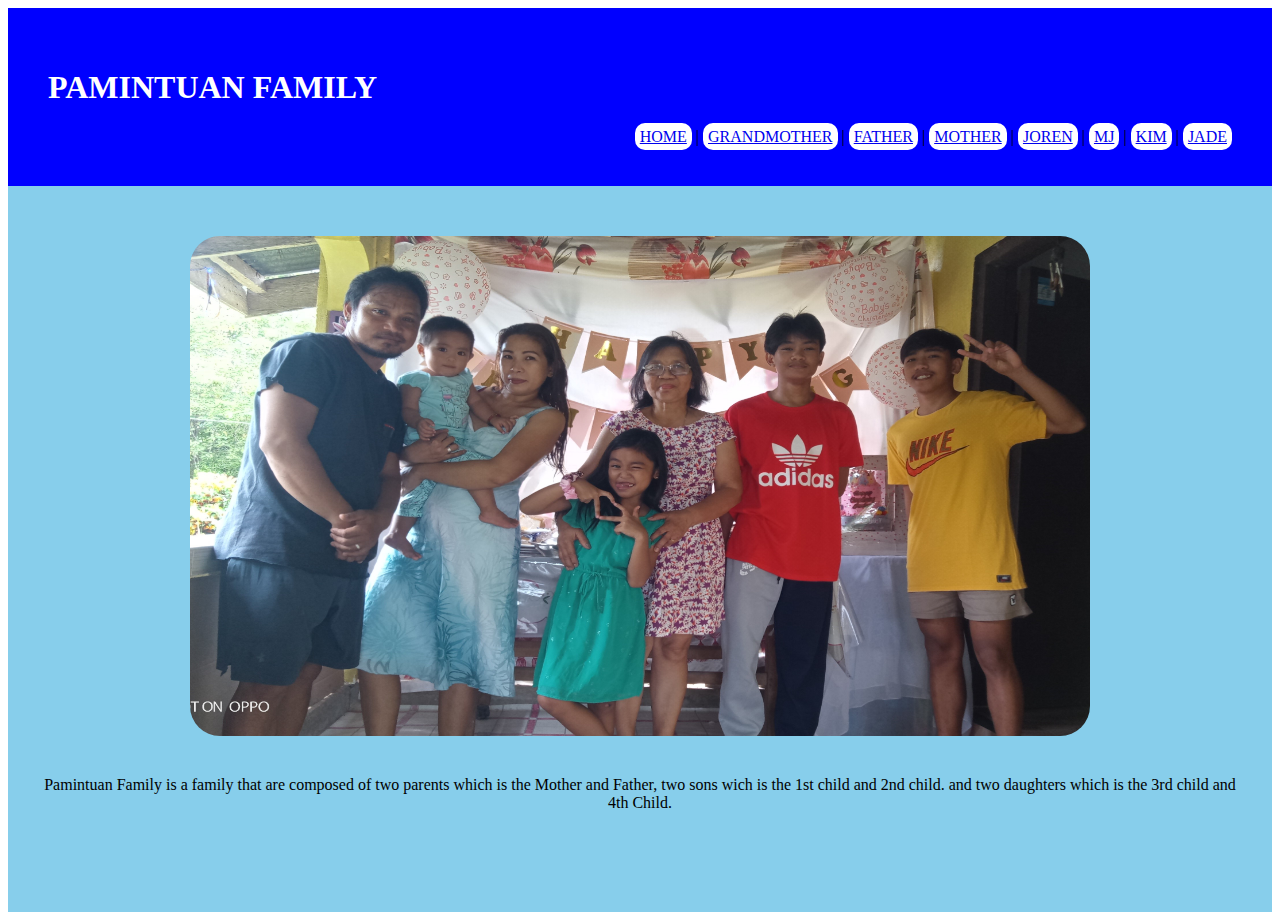
==== index.html @ 0b01d60b "First Added Function" ====
<!DOCTYPE html>
<html lang="en">
<head>
    <meta charset="UTF-8">
    <meta http-equiv="X-UA-Compatible" content="IE=edge">
    <meta name="viewport" content="width=device-width, initial-scale=1.0">
    <title>MY FIRST WEB DEVELOPMENT</title>
    <link rel="stylesheet" href="style.css">
</head>
<body>
    

    <div id="heading">
        <h1 style="color: white;">PAMINTUAN FAMILY </h1>
        <div style="text-align: right;">
            <a href="index.html" title="Go Back to the Home Page." id="lilbg">HOME</a> |
            <a href="aboutgrandma.html" title="About Grandmother." id="lilbg">GRANDMOTHER</a> |
            <a href="aboutpapa.html" title="About Father." id="lilbg">FATHER</a> |
            <a href="aboutmama.html" title="About Mother." id="lilbg">MOTHER</a> |
            <a href="aboutme.html" title="About Me." id="lilbg">JOREN</a> |
            <a href="aboutbrother.html" title="About Bro." id="lilbg">MJ</a> |
            <a href="aboutsister1.html" title="About Sis1." id="lilbg">KIM</a> |
            <a href="aboutsister2.html" title="About Sis2." id="lilbg">JADE</a>
        </div>
    </div>

    <div id="container">
        <img src="fam.jpg" alt="Family Photo" id="fampic">
        <p>Pamintuan Family is a family that are composed of two parents which is the Mother and Father, two sons wich is the 1st child and 2nd child. and two daughters which is the 3rd child and 4th Child. </p>
        <br><br><br>
    </div>

    <!--<div id = "container1">
        <a href="index.html">HOME</a> |
        <a href="menu1.html">CONTENT 1</a> |
        <a href="menu2.html">CONTENT 2</a> |
        <a href="menu3.html">CONTENT 3</a> |
        <a href="menu4.html">CONTENT 4</a> |
        <a href="menu5.html">CONTENT 5</a> |
        <a href="menu6.html">CONTENT 6</a>

        max-width: 100%;
    height: auto;

    </div> -->


</body>
</html>
---- style.css ----
#heading{
    text-align: left;
    background-color: blue;
    padding: 40px;
}

#container{
    text-align: center;
    padding: 30px;
    background: skyblue;
}

#fampic{
    height: 500px;
    width: 900px;
    padding: 20px;
    border-radius: 50px;
}

#lilbg{
    background: white;
    padding: 5px;
    border-radius: 10px;
}

#lilbg:hover{
    width: 200px;
    transition-delay: .5s;
}

img{
    max-width: 100%;
    height: auto;
}

#pics{
    height: 300px;
    width: 300px;
    border-radius: 50%;
}
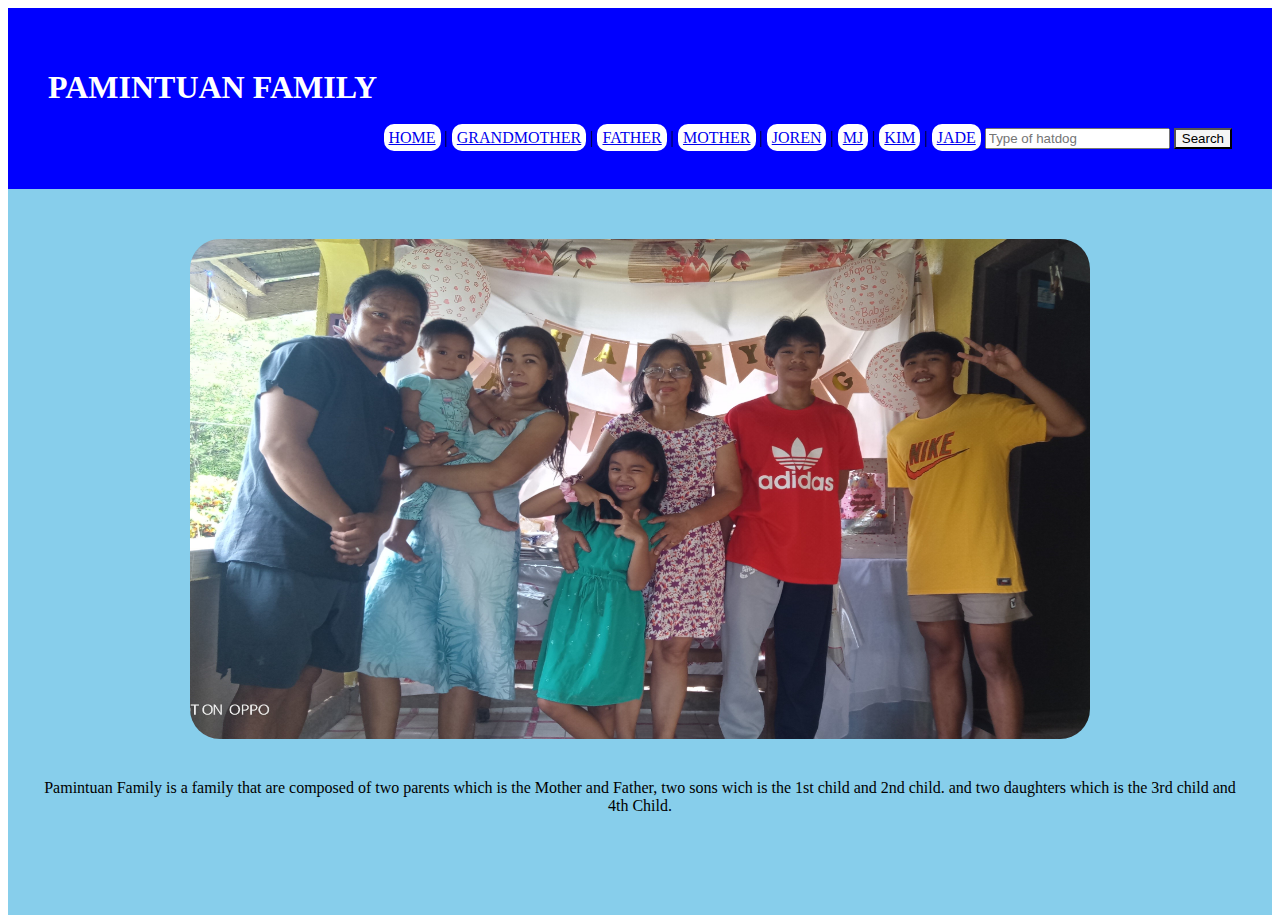
==== commit 2a3b2baa: "VERSION 1 PROGRAM" ====
--- a/index.html
+++ b/index.html
@@ -21,6 +21,8 @@
             <a href="aboutbrother.html" title="About Bro." id="lilbg">MJ</a> |
             <a href="aboutsister1.html" title="About Sis1." id="lilbg">KIM</a> |
             <a href="aboutsister2.html" title="About Sis2." id="lilbg">JADE</a>
+            <input type="text" class="searh" placeholder="Type of hatdog">
+            <button style="background-color:whitesmoke;">Search</button>
         </div>
     </div>
 
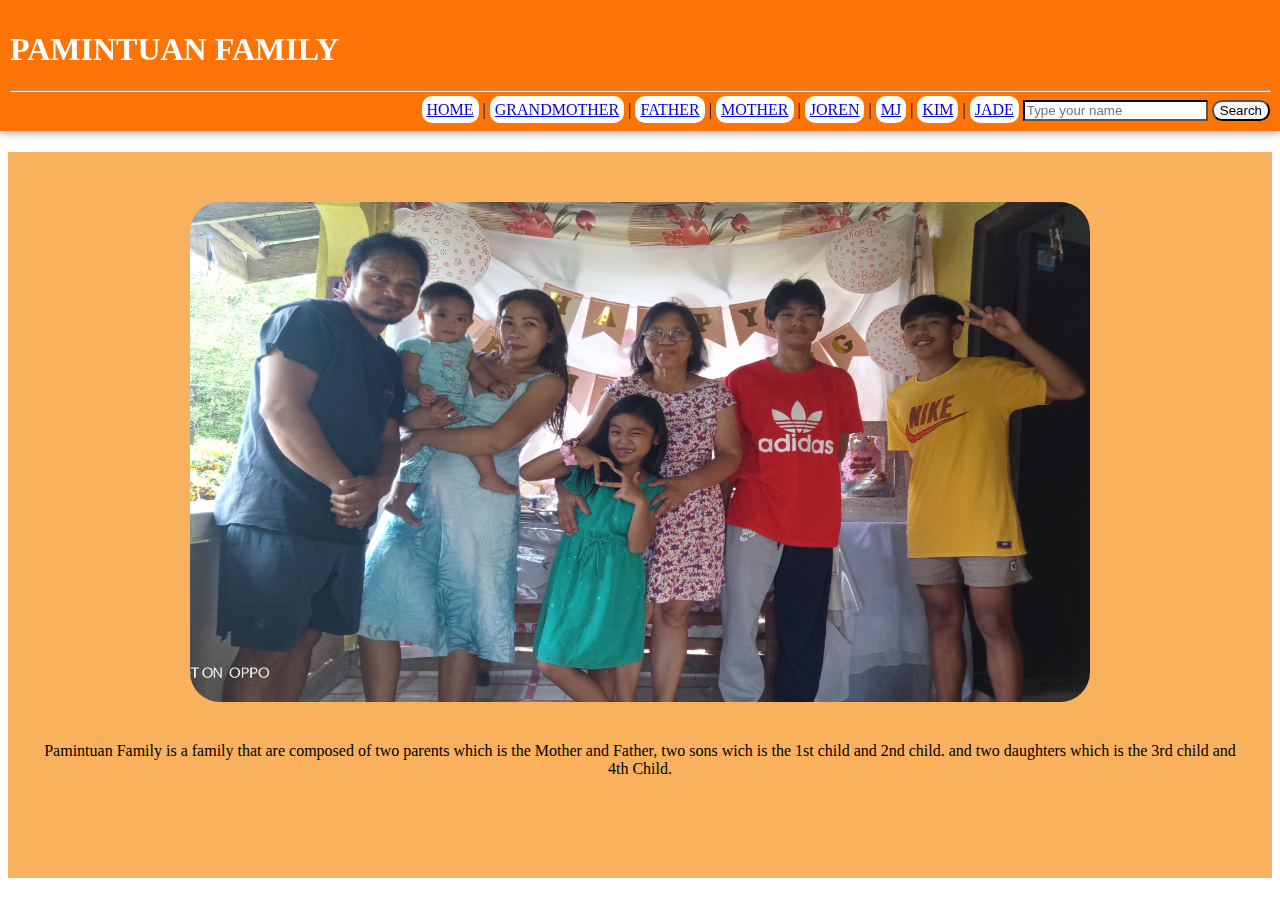
==== commit 66deac11: "Change some style" ====
--- a/index.html
+++ b/index.html
@@ -8,10 +8,9 @@
     <link rel="stylesheet" href="style.css">
 </head>
 <body>
-    
-
     <div id="heading">
         <h1 style="color: white;">PAMINTUAN FAMILY </h1>
+        <hr />
         <div style="text-align: right;">
             <a href="index.html" title="Go Back to the Home Page." id="lilbg">HOME</a> |
             <a href="aboutgrandma.html" title="About Grandmother." id="lilbg">GRANDMOTHER</a> |
@@ -21,13 +20,16 @@
             <a href="aboutbrother.html" title="About Bro." id="lilbg">MJ</a> |
             <a href="aboutsister1.html" title="About Sis1." id="lilbg">KIM</a> |
             <a href="aboutsister2.html" title="About Sis2." id="lilbg">JADE</a>
-            <input type="text" class="searh" placeholder="Type of hatdog">
-            <button style="background-color:whitesmoke;">Search</button>
+            <input type="text" class="search" placeholder="Type your name">
+            <button style="background-color:whitesmoke; border-radius: 10px;">Search</button>
+
+
+            <!--  <marquee behavior="" direction=""></marquee> --> 
         </div>
     </div>
-
+    <br /><br /><br /><br /><br /><br /><br /><br />
     <div id="container">
-        <img src="fam.jpg" alt="Family Photo" id="fampic">
+        <img src="image/fam.jpg" alt="Family Photo" id="fampic">
         <p>Pamintuan Family is a family that are composed of two parents which is the Mother and Father, two sons wich is the 1st child and 2nd child. and two daughters which is the 3rd child and 4th Child. </p>
         <br><br><br>
     </div>
--- a/style.css
+++ b/style.css
@@ -1,13 +1,21 @@
 #heading{
     text-align: left;
-    background-color: blue;
+    background-color: rgb(252, 116, 5);
     padding: 40px;
+    position: fixed;
+    top: 0;
+    left: 0;
+    width: 100%;
+    padding: 10px;
+    box-sizing: border-box;
+    z-index: 9999;
+    box-shadow: 0px 0px 10px rgba(0, 0, 0, 0.5);
 }
 
 #container{
     text-align: center;
     padding: 30px;
-    background: skyblue;
+    background-color: rgb(250, 177, 94);
 }
 
 #fampic{
@@ -21,11 +29,15 @@
     background: white;
     padding: 5px;
     border-radius: 10px;
+    /*border-style: outset;
+    border-color: aquamarine;*/
 }
 
 #lilbg:hover{
-    width: 200px;
-    transition-delay: .5s;
+    color: blue;
+    background-color: black;
+    /*width: 200px;
+    transition-delay: .5s;*/
 }
 
 img{
@@ -39,4 +51,11 @@
     border-radius: 50%;
 }
 
+.search{
+    border: 2px solid black;
+    border-style: inset;
+}
 
+/*body{
+    font-family: Verdana, Geneva, Tahoma, sans-serif;
+}*/
